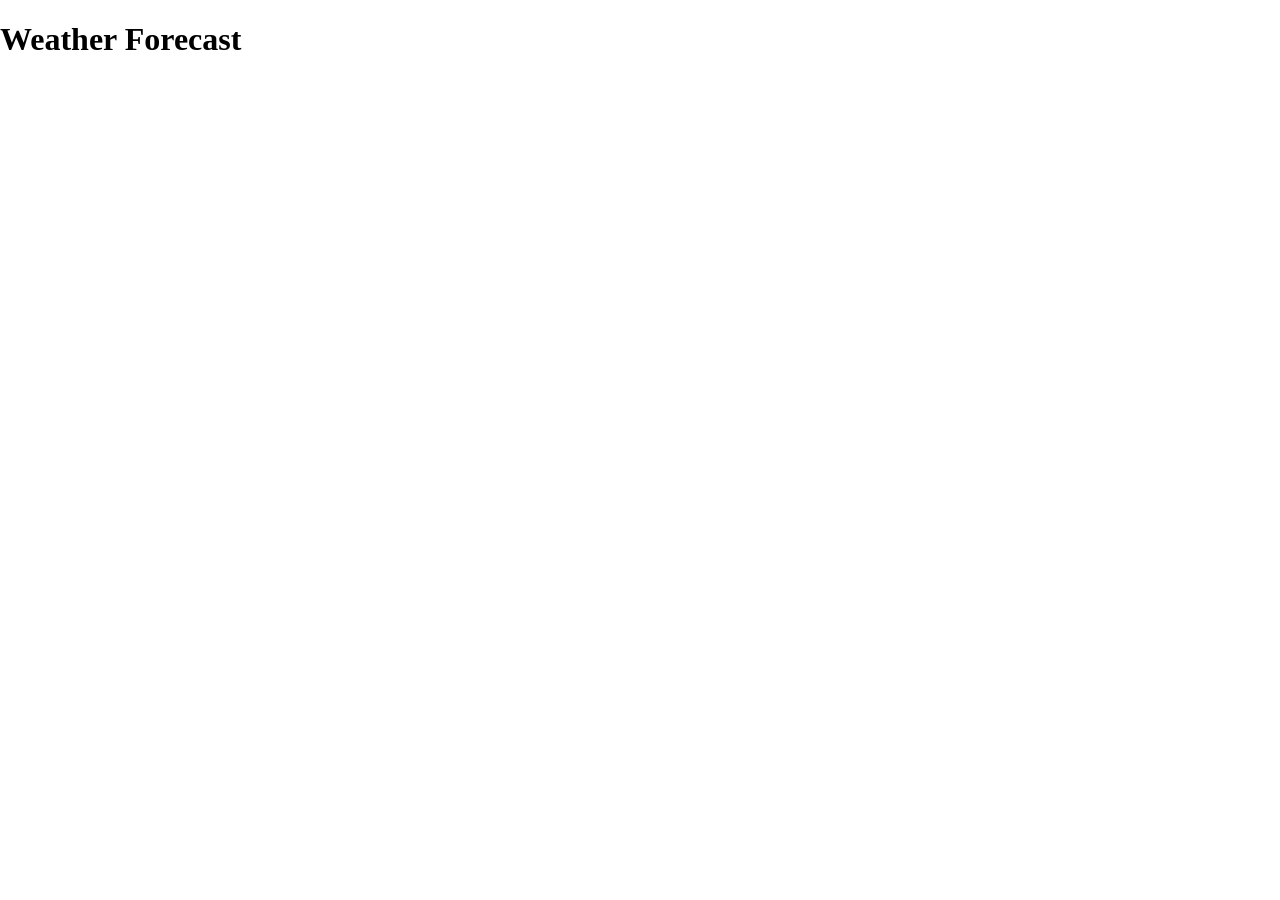
==== Weather-API/index.html @ 173ec78b "initial commit" ====
<!DOCTYPE html>
<html lang="en">
<head>
    <meta charset="UTF-8">
    <meta name="viewport" content="width=device-width, initial-scale=1.0">
    <title>Weather API</title>
    <link rel="stylesheet" href="style.css">
</head>
<body>
    <h1>Weather Forecast</h1>
    <script src="script.js"></script>
</body>
</html>
---- Weather-API/style.css ----
body{
    margin: 0;
    padding: 0;
}
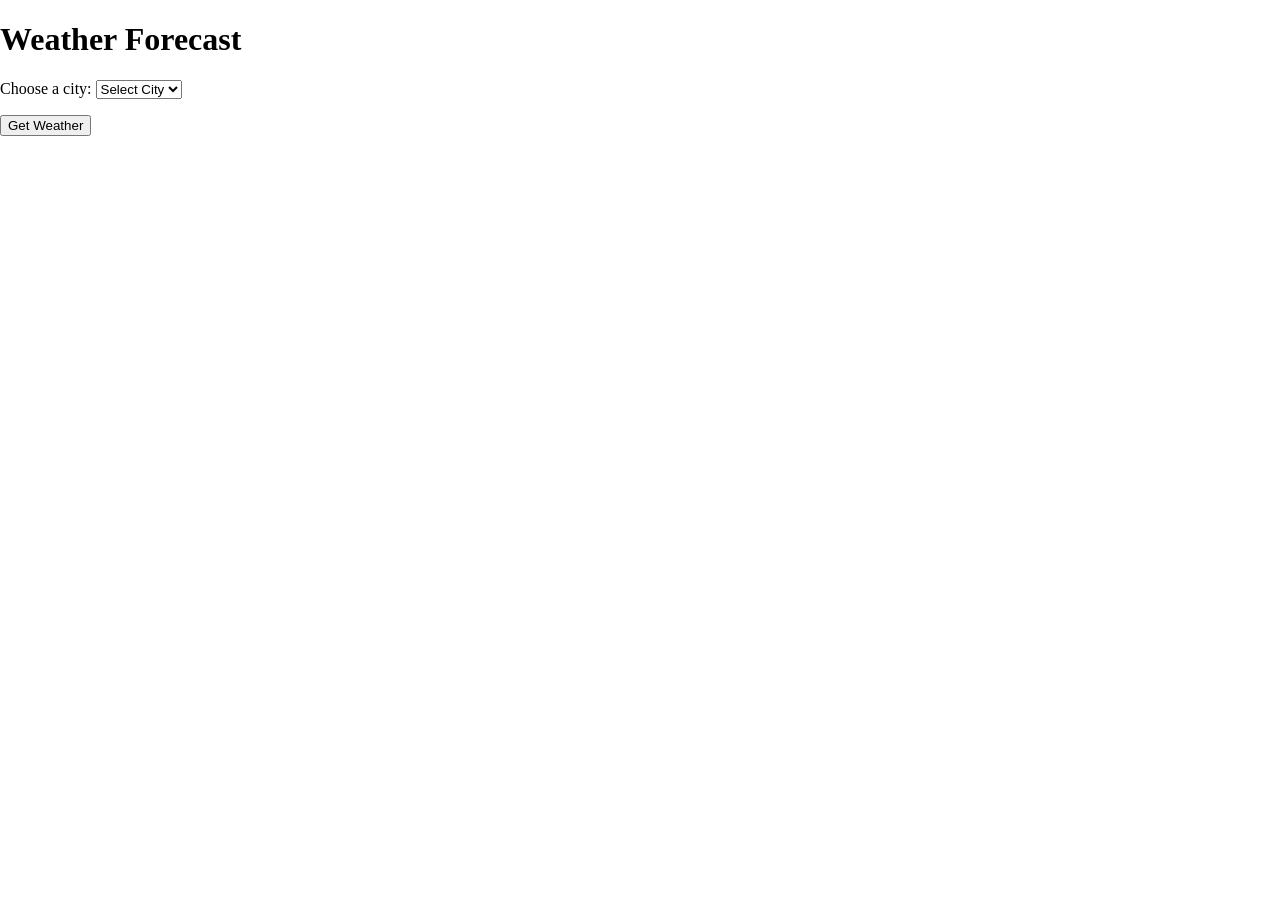
==== commit 1afb8958: "landing page" ====
--- a/Weather-API/index.html
+++ b/Weather-API/index.html
@@ -1,13 +1,25 @@
-<!DOCTYPE html>
+<!doctype html>
 <html lang="en">
-<head>
-    <meta charset="UTF-8">
-    <meta name="viewport" content="width=device-width, initial-scale=1.0">
+  <head>
+    <meta charset="UTF-8" />
+    <meta name="viewport" content="width=device-width, initial-scale=1.0" />
     <title>Weather API</title>
-    <link rel="stylesheet" href="style.css">
-</head>
-<body>
+    <link rel="stylesheet" href="style.css" />
+  </head>
+  <body>
     <h1>Weather Forecast</h1>
+    <div id="container">
+      <form id="weatherForm">
+        <label for="city">Choose a city:</label>
+        <select id="city" name="city">
+          <option value="">Select City</option>
+        </select>
+        <div id="weatherDetails">
+          <p id="result"></p>
+        </div>
+        <button id="btn">Get Weather</button>
+      </form>
+    </div>
     <script src="script.js"></script>
-</body>
+  </body>
 </html>
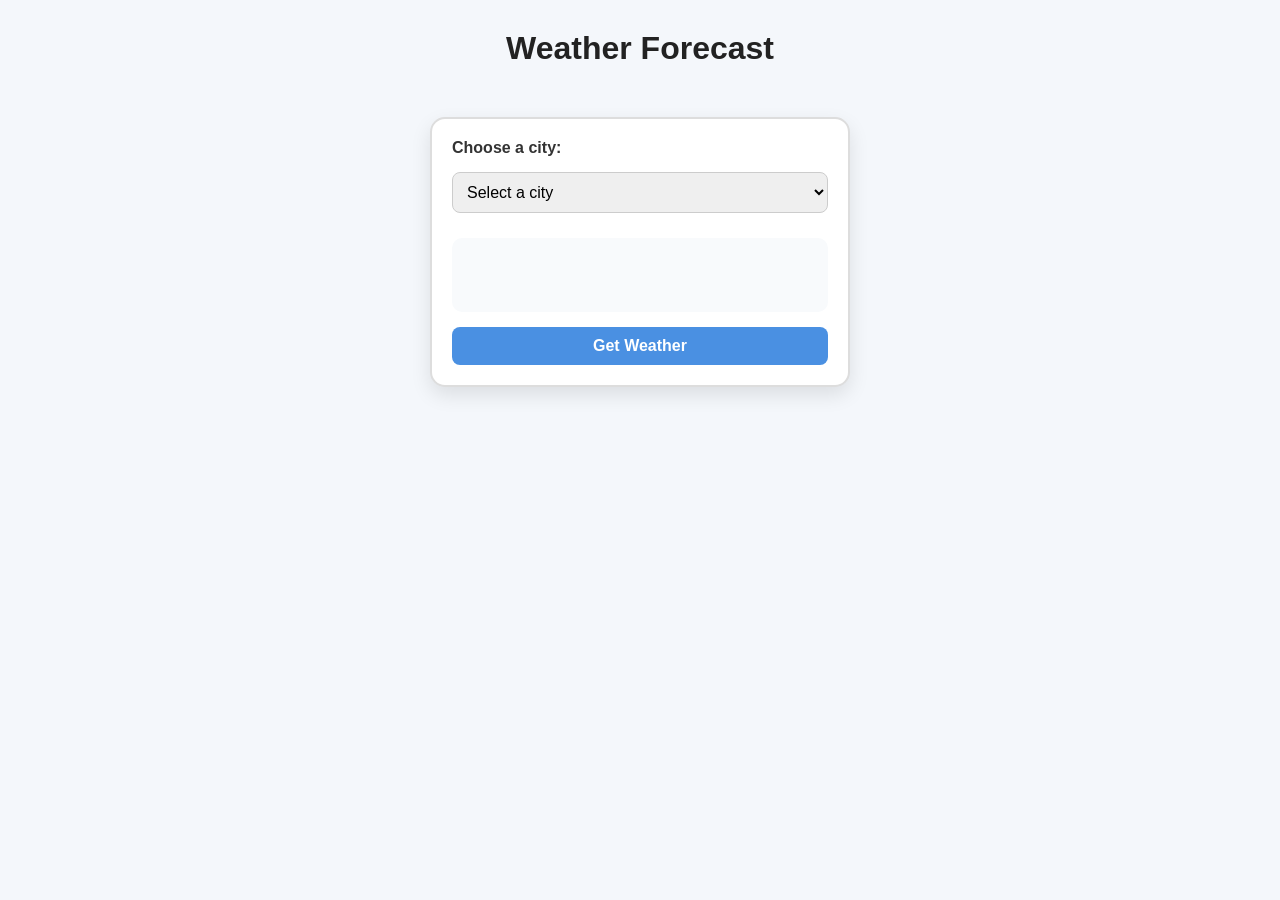
==== commit 1987eaef: "minor adjustments" ====
--- a/Weather-API/index.html
+++ b/Weather-API/index.html
@@ -20,6 +20,7 @@
         <button id="btn">Get Weather</button>
       </form>
     </div>
+    <script src="config.js"></script>
     <script src="script.js"></script>
   </body>
 </html>
--- a/Weather-API/style.css
+++ b/Weather-API/style.css
@@ -1,4 +1,83 @@
-body{
-    margin: 0;
-    padding: 0;
+body {
+  margin: 0;
+  padding: 0;
+  font-family: Arial, sans-serif;
+  background: #f4f7fb;
+}
+
+h1 {
+  text-align: center;
+  margin: 30px 0;
+  color: #222;
+}
+
+#container {
+  display: flex;
+  justify-content: center;
+  align-items: flex-start;
+  width: 100%;
+  padding: 20px;
+  box-sizing: border-box;
+}
+
+form {
+  padding: 20px;
+  display: flex;
+  flex-direction: column;
+  gap: 15px;
+  width: 100%;
+  max-width: 420px;
+  border: 2px solid #ddd;
+  box-shadow: 0 8px 20px rgba(0, 0, 0, 0.1);
+  border-radius: 15px;
+  background: white;
+  box-sizing: border-box;
+}
+
+label {
+  font-weight: bold;
+  color: #333;
+}
+
+#city {
+  padding: 10px;
+  border: 1px solid #ccc;
+  border-radius: 8px;
+  font-size: 16px;
+  outline: none;
+}
+
+#city:focus {
+  border-color: #4a90e2;
+}
+
+#btn {
+  cursor: pointer;
+  padding: 10px;
+  border: none;
+  border-radius: 8px;
+  background: #4a90e2;
+  color: white;
+  font-size: 16px;
+  font-weight: bold;
+  transition: 0.3s ease;
+}
+
+#btn:hover {
+  background: #357abd;
+}
+
+#weatherDetails {
+  margin-top: 10px;
+  padding: 12px;
+  border-radius: 10px;
+  background: #f8fafc;
+  min-height: 50px;
+}
+
+#result {
+  margin: 0;
+  line-height: 1.8;
+  color: #222;
+  font-size: 15px;
 }
